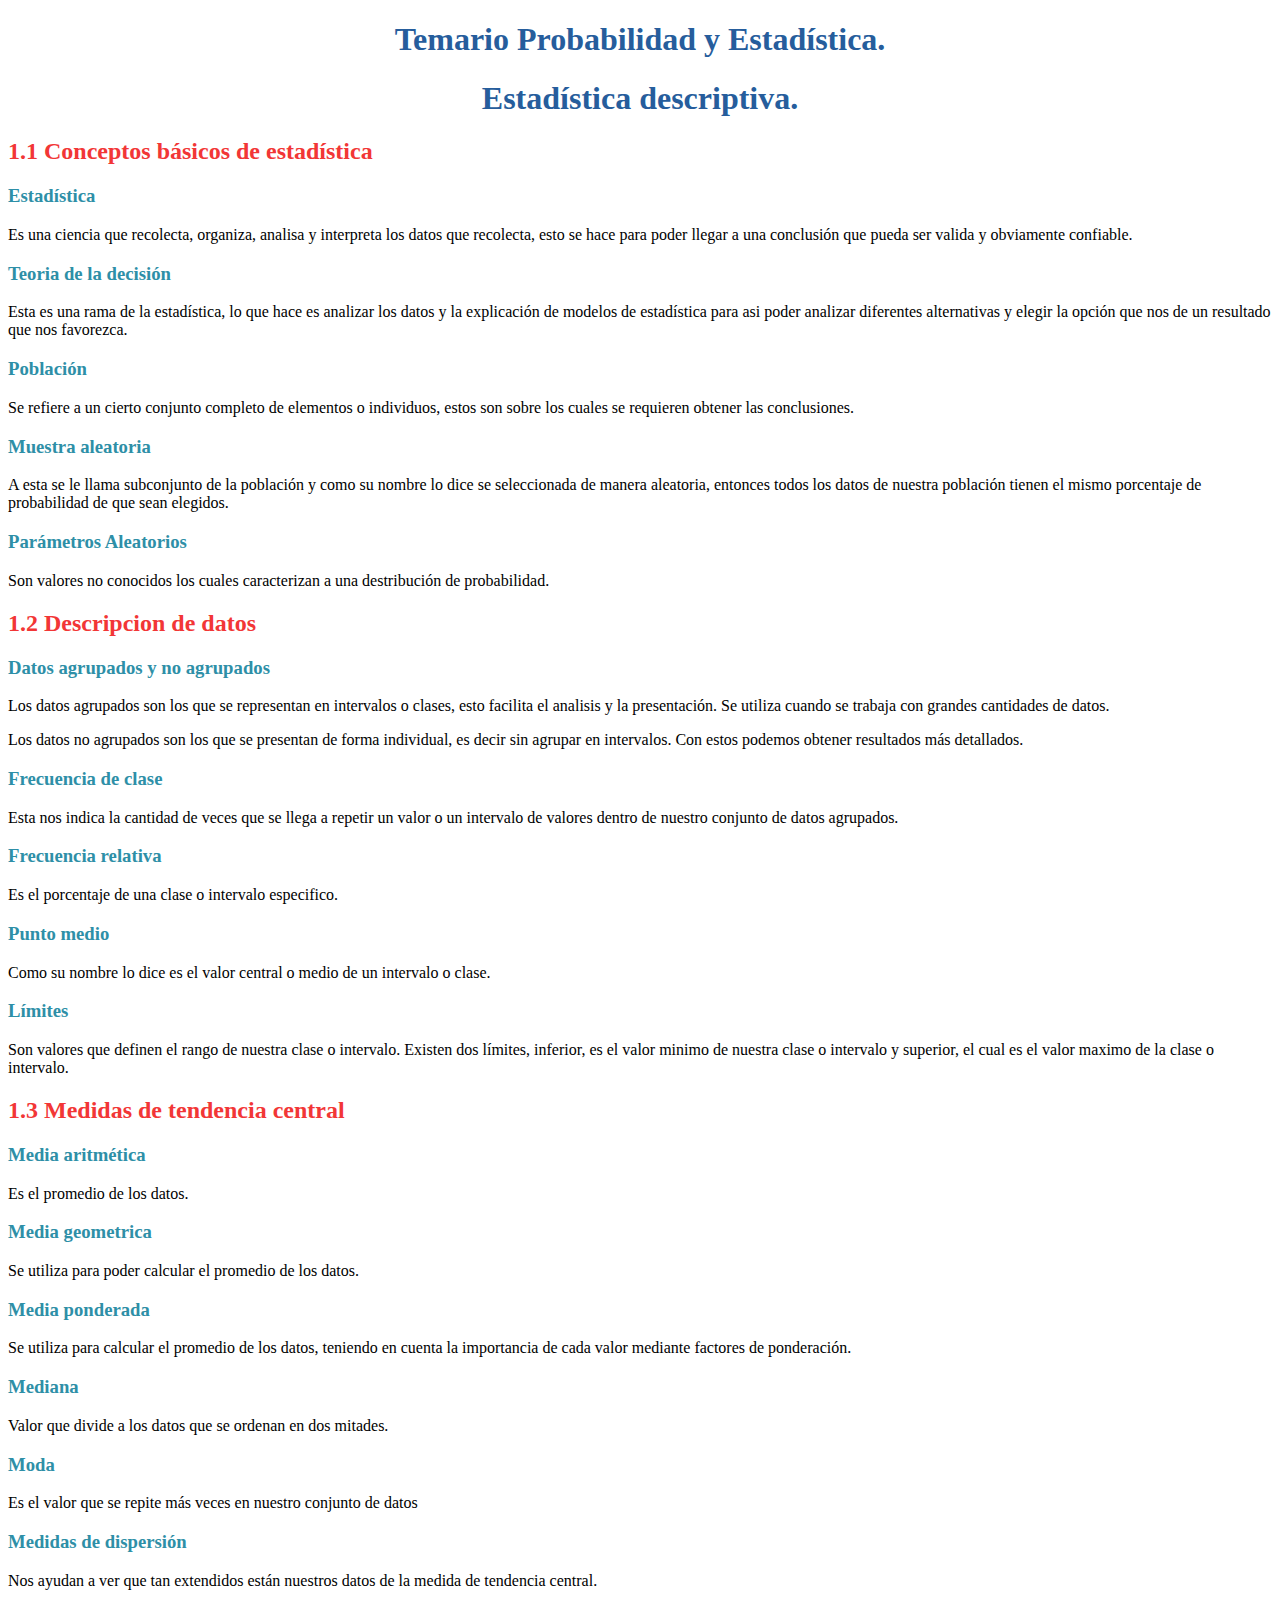
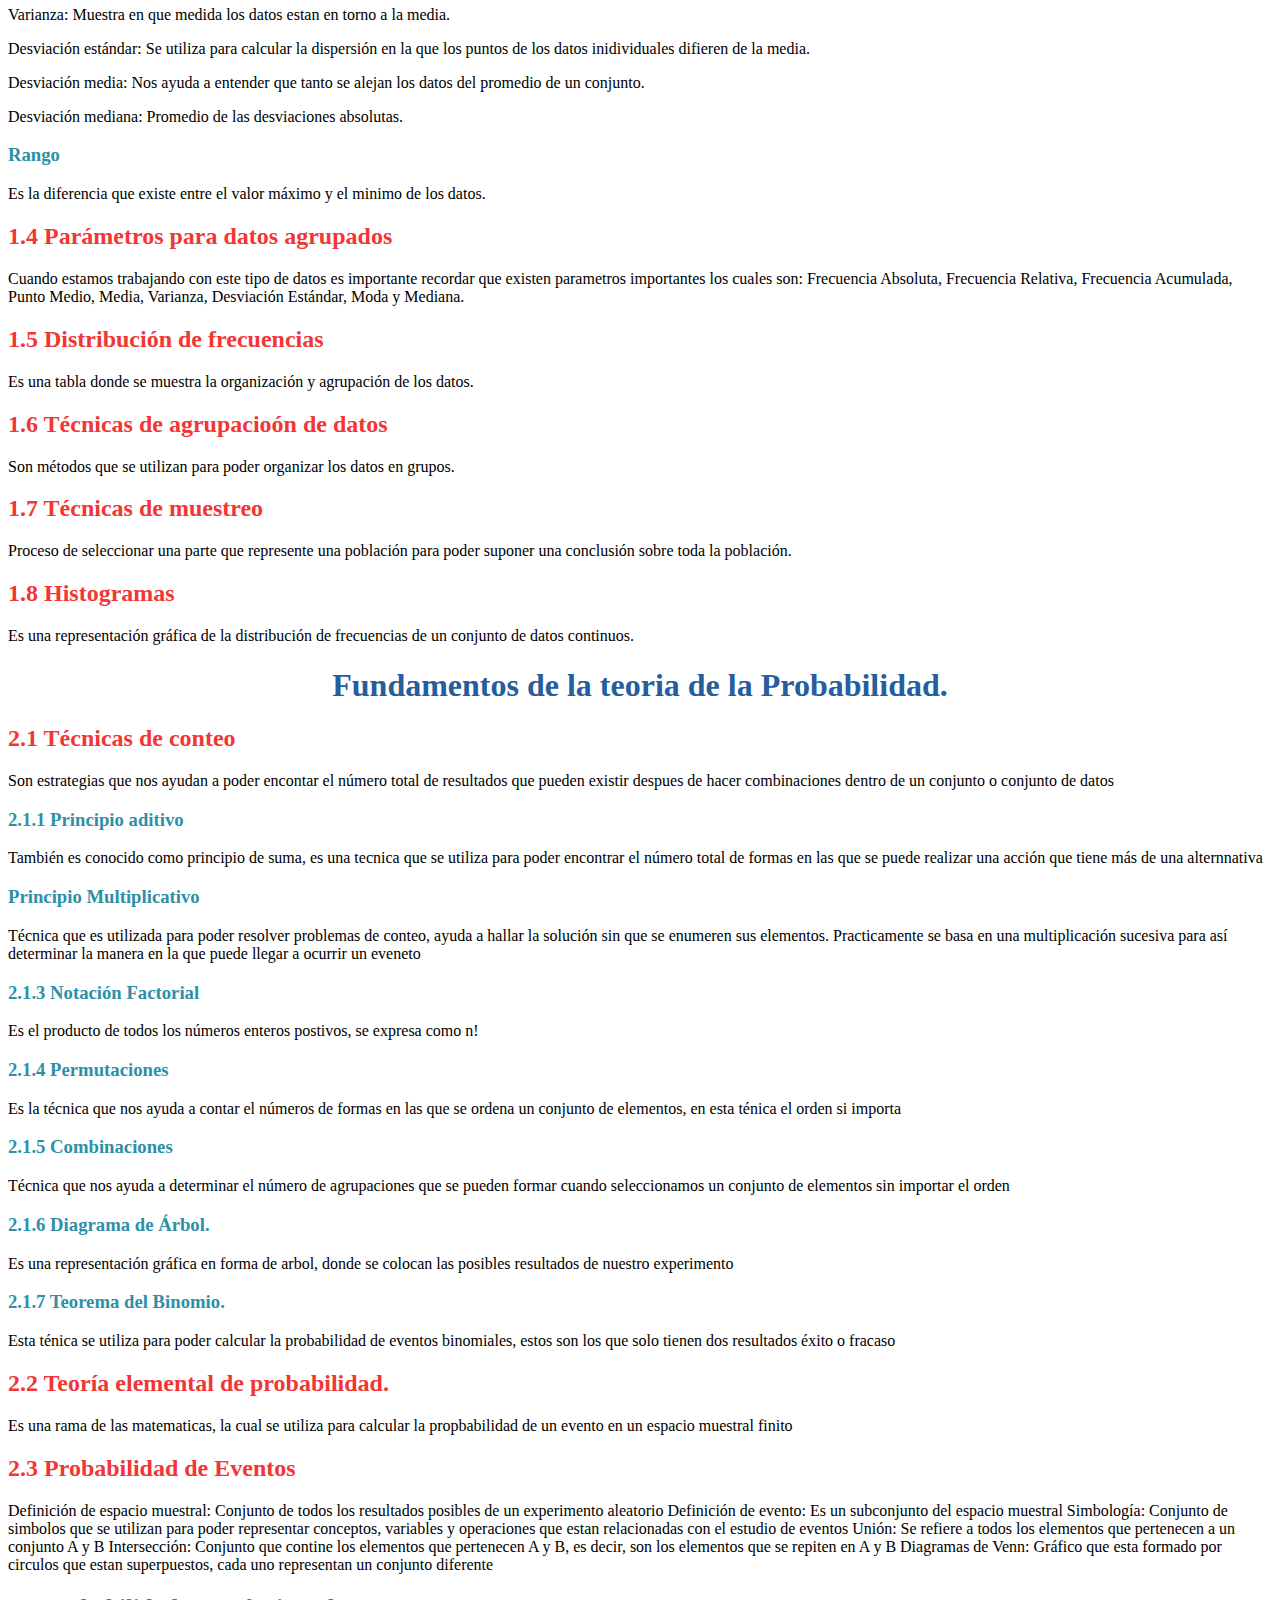
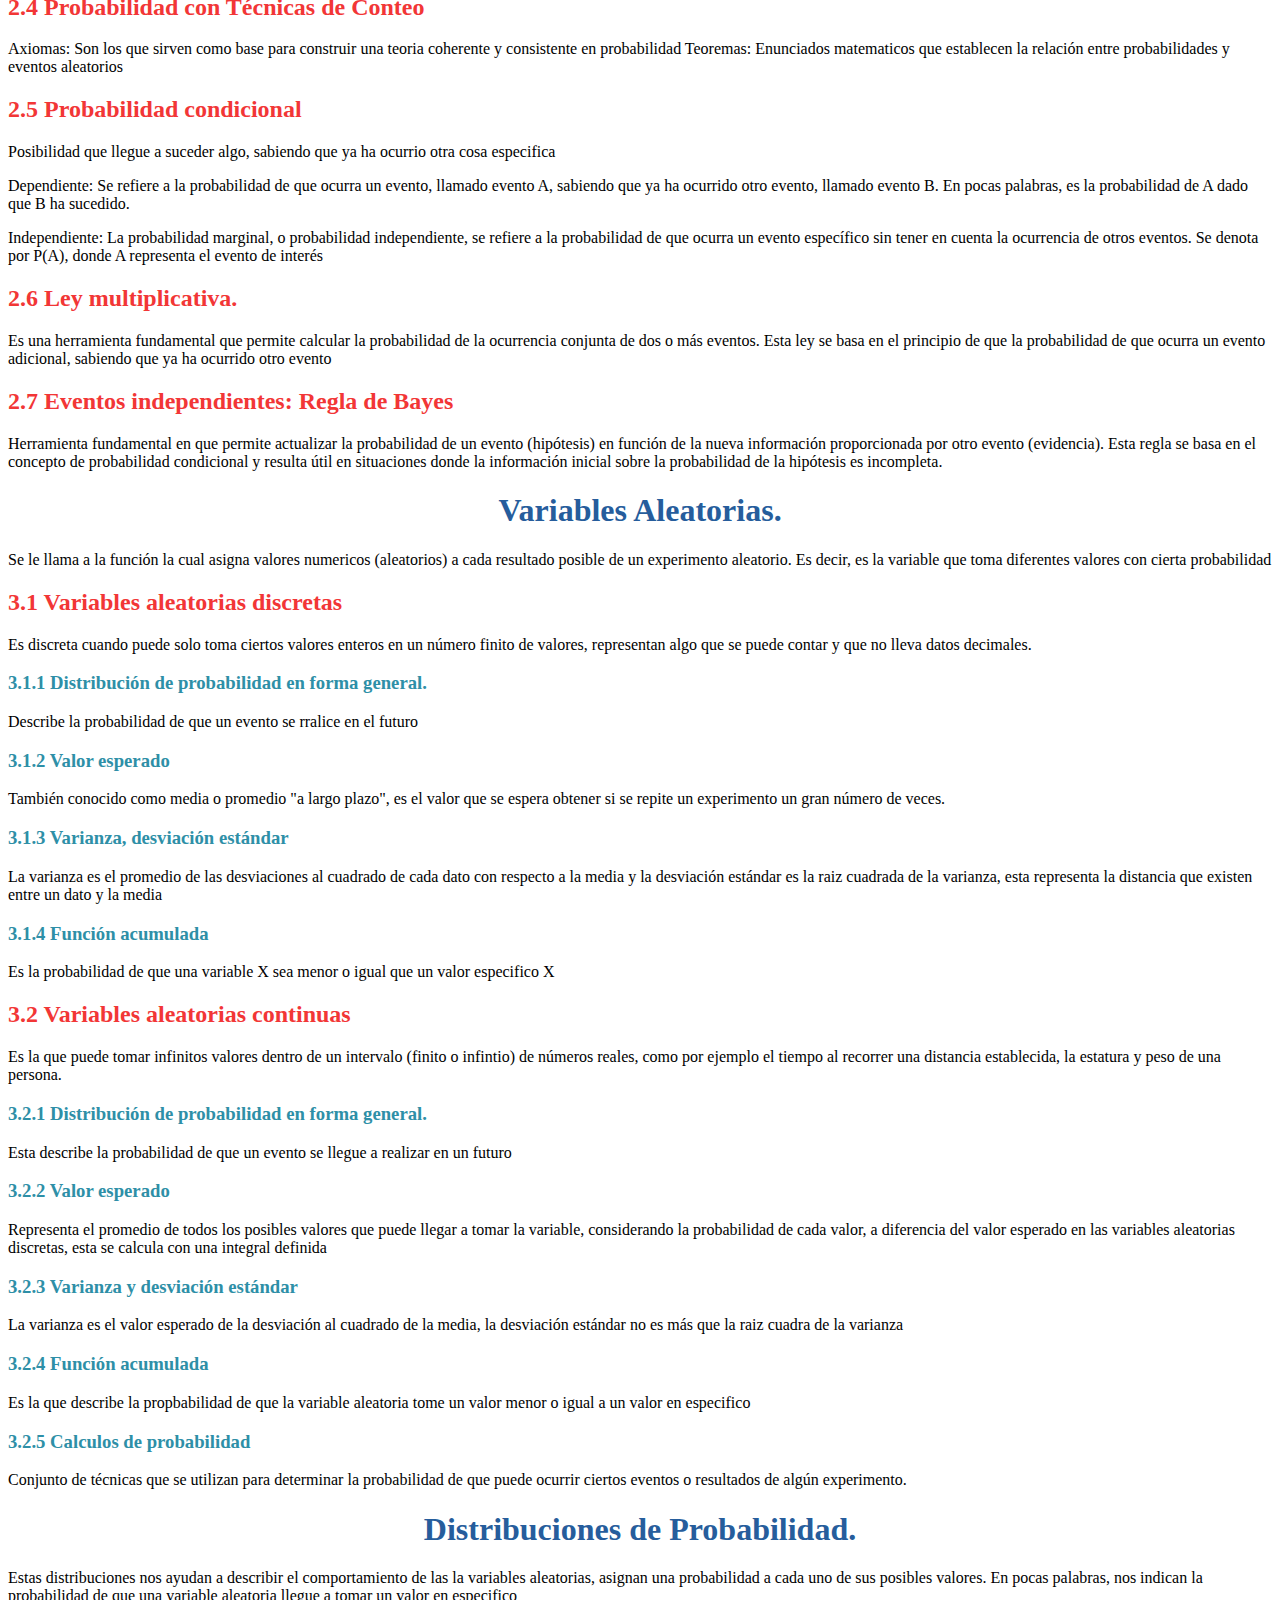
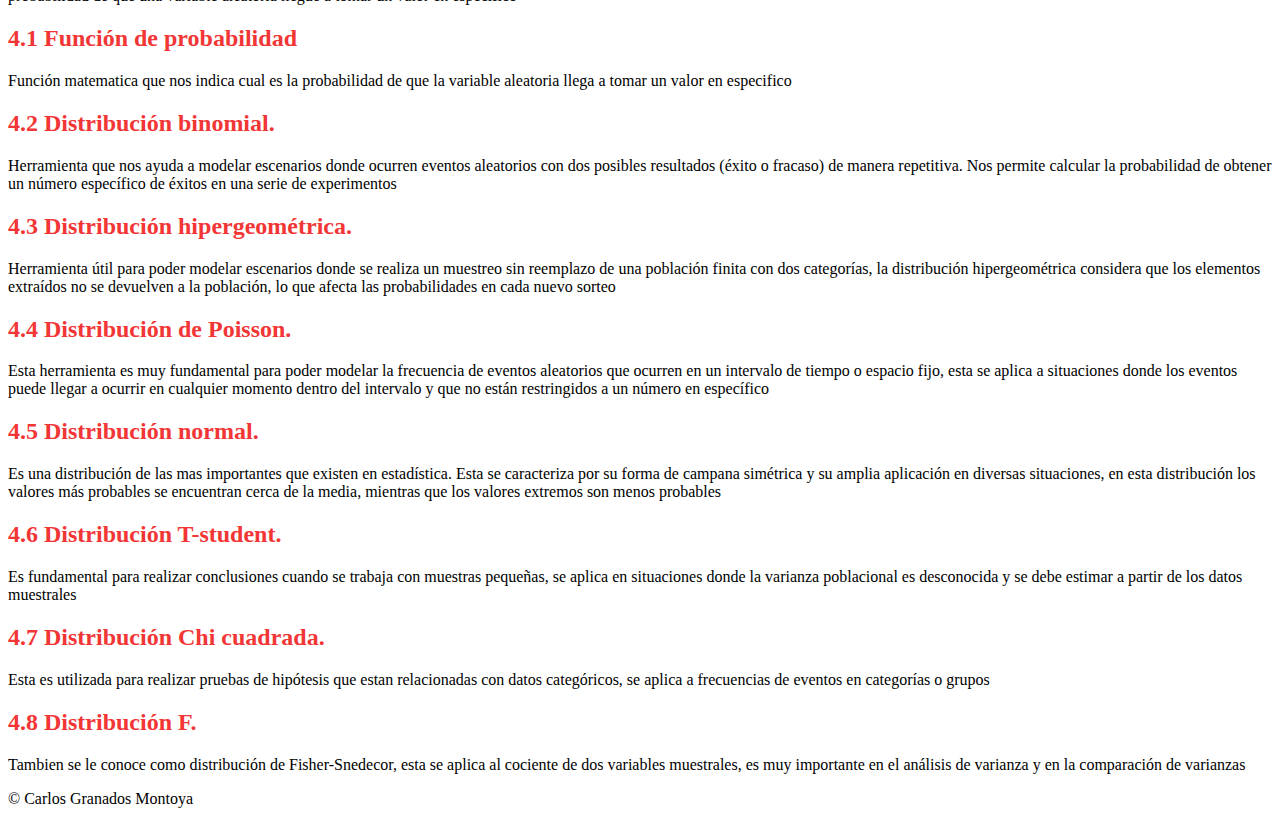
==== index.html @ 2e4e0f29 "subtema 2 ya bien terminado" ====
<!DOCTYPE html>
<html>
<head>
  <title>Verano Probabilidad</title>
  <link rel="stylesheet" href="style.css" type="text/css">
  <meta charset="UTF-8">
</head>
<body>
  <header>
    <h1 style="text-align: center;">Temario Probabilidad y Estadística.</h1>
  </header>
  <main>
    <h1 style="text-align: center;">Estadística descriptiva.</h1>
    <div class="Subtema1">
    <h2>1.1 Conceptos básicos de estadística</h2>
  <h3>Estadística</h3>
  <p>Es una ciencia que recolecta, organiza, analisa y interpreta los datos que recolecta, esto se hace para poder llegar a una conclusión que pueda ser valida y obviamente confiable.</p>
  <h3>Teoria de la decisión</h3>
  <p>Esta es una rama de la estadística, lo que hace es analizar los datos y la explicación de modelos de estadística para asi poder analizar diferentes alternativas y elegir la opción que nos de un resultado que nos favorezca.</p>   
  <h3>Población</h3>
  <p>Se refiere a un cierto conjunto completo de elementos o individuos, estos son sobre los cuales se requieren obtener las conclusiones.</p>
  <h3>Muestra aleatoria</h3>
  <p>A esta se le llama subconjunto de la población y como su nombre lo dice se seleccionada de manera aleatoria, entonces todos los datos de nuestra población tienen el mismo porcentaje de probabilidad de que sean elegidos.</p>
  <h3>Parámetros Aleatorios</h3>
  <p>Son valores no conocidos los cuales caracterizan a una destribución de probabilidad.</p>
    </div>

    <div class="Subtema2">
        <h2>1.2 Descripcion de datos</h2>
        <h3>Datos agrupados y no agrupados</h3>
        <p>Los datos agrupados son los que se representan en intervalos o clases, esto facilita el analisis y la presentación. Se utiliza cuando se trabaja con grandes cantidades de datos.</p>
        <p>Los datos no agrupados son los que se presentan de forma individual, es decir sin agrupar en intervalos. Con estos podemos obtener resultados más detallados.</p>
        <h3>Frecuencia de clase</h3>
        <p>Esta nos indica la cantidad de veces que se llega a repetir un valor o un intervalo de valores dentro de nuestro conjunto de datos agrupados.</p>
        <h3>Frecuencia relativa</h3>
        <p>Es el porcentaje de una clase o intervalo especifico.</p>
        <h3>Punto medio</h3>
        <p>Como su nombre lo dice es el valor central o medio de un intervalo o clase.</p>
        <h3>Límites</h3>
        <p>Son valores que definen el rango de nuestra clase o intervalo. Existen dos límites, inferior, es el valor minimo de nuestra clase o intervalo y superior, el cual es el valor maximo de la clase o intervalo.</p>
          </div>
      
          <div class="Subtema3">
              <h2>1.3 Medidas de tendencia central</h2>
              <h3>Media aritmética</h3>
              <p>Es el promedio de los datos.</p>
              <h3>Media geometrica</h3>
              <p>Se utiliza para poder calcular el promedio de los datos.</p>
              <h3>Media ponderada</h3>
              <p>Se utiliza para calcular el promedio de los datos, teniendo en cuenta la importancia de cada valor mediante factores de ponderación.</p>
              <h3>Mediana</h3>
              <p>Valor que divide a los datos que se ordenan en dos mitades.</p>
              <h3>Moda</h3>
              <p>Es el valor que se repite más veces en nuestro conjunto de datos</p>
              <h3>Medidas de dispersión</h3>
              <p>Nos ayudan a ver que tan extendidos están nuestros datos de la medida de tendencia central.</p>
              <p>Varianza: Muestra en que medida los datos estan en torno a la media.</p>
              <p>Desviación estándar: Se utiliza para calcular la dispersión en la que los puntos de los datos inidividuales difieren de la media.</p>
              <p>Desviación media: Nos ayuda a entender que tanto se alejan los datos del promedio de un conjunto.</p>
              <p>Desviación mediana: Promedio de las desviaciones absolutas.</p>
              <h3>Rango</h3>
              <p>Es la diferencia que existe entre el valor máximo y el minimo de los datos.</p>
          </div>
      
          <div class="Subtema4">
              <h2>1.4 Parámetros para datos agrupados</h2>
              <p>Cuando estamos trabajando con este tipo de datos es importante recordar que existen parametros importantes los cuales son: Frecuencia Absoluta, Frecuencia Relativa, Frecuencia Acumulada, Punto Medio, Media, Varianza, Desviación Estándar, Moda y Mediana.</p>
          </div>    
      
          <div class="Subtema5">
              <h2>1.5 Distribución de frecuencias</h2>
              <p>Es una tabla donde se muestra la organización y agrupación de los datos.</p>
          </div>  
      
          <div class="Subtema6">
              <h2>1.6 Técnicas de agrupacioón de datos</h2>
              <p>Son métodos que se utilizan para poder organizar los datos en grupos.</p>
          </div> 
          
          <div class="Subtema7">
              <h2>1.7 Técnicas de muestreo</h2>
              <p>Proceso de seleccionar una parte que represente una población para poder suponer una conclusión sobre toda la población.</p>
          </div>  

          <div class="Subtema8">
            <h2>1.8 Histogramas</h2>
            <p>Es una representación gráfica de la distribución de frecuencias de un conjunto de datos continuos.</p>
        </div>    
  </main>
  <h1 style="text-align: center;">Fundamentos de la teoria de la Probabilidad.</h1>

  <div class="Subtema2.1">
    <h2>2.1 Técnicas de conteo</h2>
    <p>Son estrategias que nos ayudan a poder encontar el número total de resultados que pueden existir despues de hacer combinaciones dentro de un conjunto o conjunto de datos</p>
  <h3>2.1.1 Principio aditivo</h3>
  <p>También es conocido como principio de suma, es una tecnica que se utiliza para poder encontrar el número total de formas en las que se puede realizar una acción que tiene más de una alternnativa</p>
  <h3>Principio Multiplicativo</h3>
  <p>Técnica que es utilizada para poder resolver problemas de conteo, ayuda a hallar la solución sin que se enumeren sus elementos. Practicamente se basa en una multiplicación sucesiva para así determinar la manera en la que puede llegar a ocurrir un eveneto</p>
  <h3>2.1.3 Notación Factorial</h3>
  <p>Es el producto de todos los números enteros postivos, se expresa como n!</p>
  <h3>2.1.4 Permutaciones</h3>
  <p>Es la técnica que nos ayuda a contar el números de formas en las que se ordena un conjunto de elementos, en esta ténica el orden si importa</p>
  <h3>2.1.5 Combinaciones</h3>
  <p>Técnica que nos ayuda a determinar el número de agrupaciones que se pueden formar cuando seleccionamos un conjunto de elementos sin importar el orden</p>
  <h3>2.1.6 Diagrama de Árbol.</h3>
  <p>Es una representación gráfica en forma de arbol, donde se colocan las posibles resultados de nuestro experimento</p>
  <h3>2.1.7 Teorema del Binomio.</h3>
  <p>Esta ténica se utiliza para poder calcular la probabilidad de eventos binomiales, estos son los que solo tienen dos resultados éxito o fracaso</p>
</div>
<div class="Subtema2.2">
  <h2>2.2 Teoría elemental de probabilidad.</h2>
  <p>Es una rama de las matematicas, la cual se utiliza para calcular la propbabilidad de un evento en un espacio muestral finito</p>
</div>
<div class="Subtema2.3">
  <h2>2.3 Probabilidad de Eventos</h2>
  <p>Definición de espacio muestral: Conjunto de todos los resultados posibles de un experimento aleatorio 
     Definición de evento: Es un subconjunto del espacio muestral
     Simbología: Conjunto de simbolos que se utilizan para poder representar conceptos, variables y operaciones que estan relacionadas con el estudio de eventos
     Unión: Se refiere a todos los elementos que pertenecen a un conjunto A y B 
     Intersección: Conjunto que contine los elementos que pertenecen A y B, es decir, son los elementos que se repiten en A y B
     Diagramas de Venn: Gráfico que esta formado por circulos que estan superpuestos, cada uno representan un conjunto diferente
    </p>
</div>
<div class="Subtema2.4">
  <h2>2.4 Probabilidad con Técnicas de Conteo</h3>
  <p>Axiomas: Son los que sirven como base para construir una teoria coherente y consistente en probabilidad
     Teoremas: Enunciados matematicos que establecen la relación entre probabilidades y eventos aleatorios
  </p>
</div>
<div class="subtema2.5">
  <h2>2.5 Probabilidad condicional</h2>
  <p>Posibilidad que llegue a suceder algo, sabiendo que ya ha ocurrio otra cosa especifica</p>
  <p>Dependiente: Se refiere a la probabilidad de que ocurra un evento, llamado evento A, sabiendo que ya ha ocurrido otro evento, llamado evento B. En pocas palabras, es la probabilidad de A dado que B ha sucedido.</p>
  <P>Independiente: La probabilidad marginal, o probabilidad independiente, se refiere a la probabilidad de que ocurra un evento específico sin tener en cuenta la ocurrencia de otros eventos. Se denota por P(A), donde A representa el evento de interés</P>
</div>
<div class="Subtema2.6">
  <h2>2.6 Ley multiplicativa.</h2>
  <p> Es una herramienta fundamental que permite calcular la probabilidad de la ocurrencia conjunta de dos o más eventos. Esta ley se basa en el principio de que la probabilidad de que ocurra un evento adicional, sabiendo que ya ha ocurrido otro evento</p>
</div>
<div class="Subtema2.7">
  <h2>2.7 Eventos independientes: Regla de Bayes</h2>
  <p>Herramienta fundamental en que permite actualizar la probabilidad de un evento (hipótesis) en función de la nueva información proporcionada por otro evento (evidencia). Esta regla se basa en el concepto de probabilidad condicional y resulta útil en situaciones donde la información inicial sobre la probabilidad de la hipótesis es incompleta.</p>
</div>

<h1 style="text-align: center;">Variables Aleatorias.</h1>
<p>Se le llama a la función la cual asigna valores numericos (aleatorios) a cada resultado posible de un experimento aleatorio. Es decir, es la variable que toma diferentes valores con cierta probabilidad</p>
<div class="Subtema3.1">
  <h2>3.1 Variables aleatorias discretas</h2>
  <p>Es discreta cuando puede solo toma ciertos valores enteros en un número finito de valores, representan algo que se puede contar y que no lleva datos decimales.</p>
  <h3>3.1.1 Distribución de probabilidad en forma general.</h3>
  <p>Describe la probabilidad de que un evento se rralice en el futuro</p>
  <h3>3.1.2 Valor esperado</h3>
  <p>También conocido como media o promedio "a largo plazo", es el valor que se espera obtener si se repite un experimento un gran número de veces.</p>
  <h3>3.1.3 Varianza, desviación estándar</h3>
  <p>La varianza es el promedio de las desviaciones al cuadrado de cada dato con respecto a la media y la desviación estándar es la raiz cuadrada de la varianza, esta representa la distancia que existen entre un dato y la media</p>
  <h3>3.1.4 Función acumulada</h3>
  <p>Es la probabilidad de que una variable X sea menor o igual que un valor especifico X</p>
</div>
<div class="Subtema3.2">
 <h2>3.2 Variables aleatorias continuas</h2>
 <p>Es la que puede tomar infinitos valores dentro de un intervalo (finito o infintio) de números reales, como por ejemplo el tiempo al recorrer una distancia establecida, la estatura y peso de una persona.</p>
<h3>3.2.1 Distribución de probabilidad en forma general.</h3>
<p>Esta describe la probabilidad de que un evento se llegue a realizar en un futuro</p>
<h3>3.2.2 Valor esperado</h3>
<p>Representa el promedio de todos los posibles valores que puede llegar a tomar la variable, considerando la probabilidad de cada valor, a diferencia del valor esperado en las variables aleatorias discretas, esta se calcula con una integral definida</p>
<h3>3.2.3 Varianza y desviación estándar</h3>
<p>La varianza es el valor esperado de la desviación al cuadrado de la media, la desviación estándar no es más que la raiz cuadra de la varianza</p>
<h3>3.2.4 Función acumulada</h3>
<p>Es la que describe la propbabilidad de que la variable aleatoria tome un valor menor o igual a un valor en especifico</p>
<h3>3.2.5 Calculos de probabilidad</h3>
<p>Conjunto de técnicas que se utilizan para determinar la probabilidad de que puede ocurrir ciertos eventos o resultados de algún experimento.</p>
</div>
<h1 style="text-align: center;">Distribuciones de Probabilidad.</h1>
<p>Estas distribuciones nos ayudan a describir el comportamiento de las la variables aleatorias, asignan una probabilidad a cada uno de sus posibles valores. En pocas palabras, nos indican la probabilidad de que una variable aleatoria llegue a tomar un valor en especifico</p>
<div class="Subtema4.1">
  <h2>4.1 Función de probabilidad</h2>
  <p>Función matematica que nos indica cual es la probabilidad de que la variable aleatoria llega a tomar un valor en especifico</p>
</div>
<div class="Subtema4.2">
  <h2>4.2 Distribución binomial.</h2>
  <p>Herramienta que nos ayuda a modelar escenarios donde ocurren eventos aleatorios con dos posibles resultados (éxito o fracaso) de manera repetitiva. Nos permite calcular la probabilidad de obtener un número específico de éxitos en una serie de experimentos</p>
  </div>
  <div class="Subtema4.3">
    <h2>4.3 Distribución hipergeométrica.</h2>
    <p>Herramienta útil para poder modelar escenarios donde se realiza un muestreo sin reemplazo de una población finita con dos categorías, la distribución hipergeométrica considera que los elementos extraídos no se devuelven a la población, lo que afecta las probabilidades en cada nuevo sorteo</p>
  </div>
  <div class="Subtema4.4">
    <h2>4.4 Distribución de Poisson.</h2>
    <p>Esta herramienta es muy fundamental para poder modelar la frecuencia de eventos aleatorios que ocurren en un intervalo de tiempo o espacio fijo, esta se aplica a situaciones donde los eventos puede llegar a ocurrir en cualquier momento dentro del intervalo y que no están restringidos a un número en específico </p>
  </div>
  <div class="Subtema4.5"></div>
  <h2>4.5 Distribución normal.</h2>
  <p>Es una distribución de las mas importantes que existen en estadística. Esta se caracteriza por su forma de campana simétrica y su amplia aplicación en diversas situaciones, en esta distribución los valores más probables se encuentran cerca de la media, mientras que los valores extremos son menos probables </p>
  <div class="Subtema4.6">
    <h2>4.6 Distribución T-student.</h2>
    <p>Es fundamental para realizar conclusiones cuando se trabaja con muestras pequeñas, se aplica en situaciones donde la varianza poblacional es desconocida y se debe estimar a partir de los datos muestrales</p>
  </div>
  <div class="Subtema4.7">
    <h2>4.7 Distribución Chi cuadrada.</h2>
    <p>Esta es utilizada para realizar pruebas de hipótesis que estan relacionadas con datos categóricos, se aplica a frecuencias de eventos en categorías o grupos</p>
  </div>
  <div class="Subtema4.8">
    <h2>4.8 Distribución F.</h2>
    <p>Tambien se le conoce como distribución de Fisher-Snedecor, esta se aplica al cociente de dos variables muestrales, es muy importante en el análisis de varianza y en la comparación de varianzas</p>
  </div>
  <footer>
    <p>&copy; Carlos Granados Montoya</p>
  </footer>
</body>
</html>
---- style.css ----
h2 {
    font-family: Georgia, 'Times New Roman', Times, serif;
  }

h1 {
  color: rgb(38, 93, 156); 
}

h2 {
    color: rgb(242, 54, 54);
  }

h3 {
  color: rgb(46, 143, 167);
}
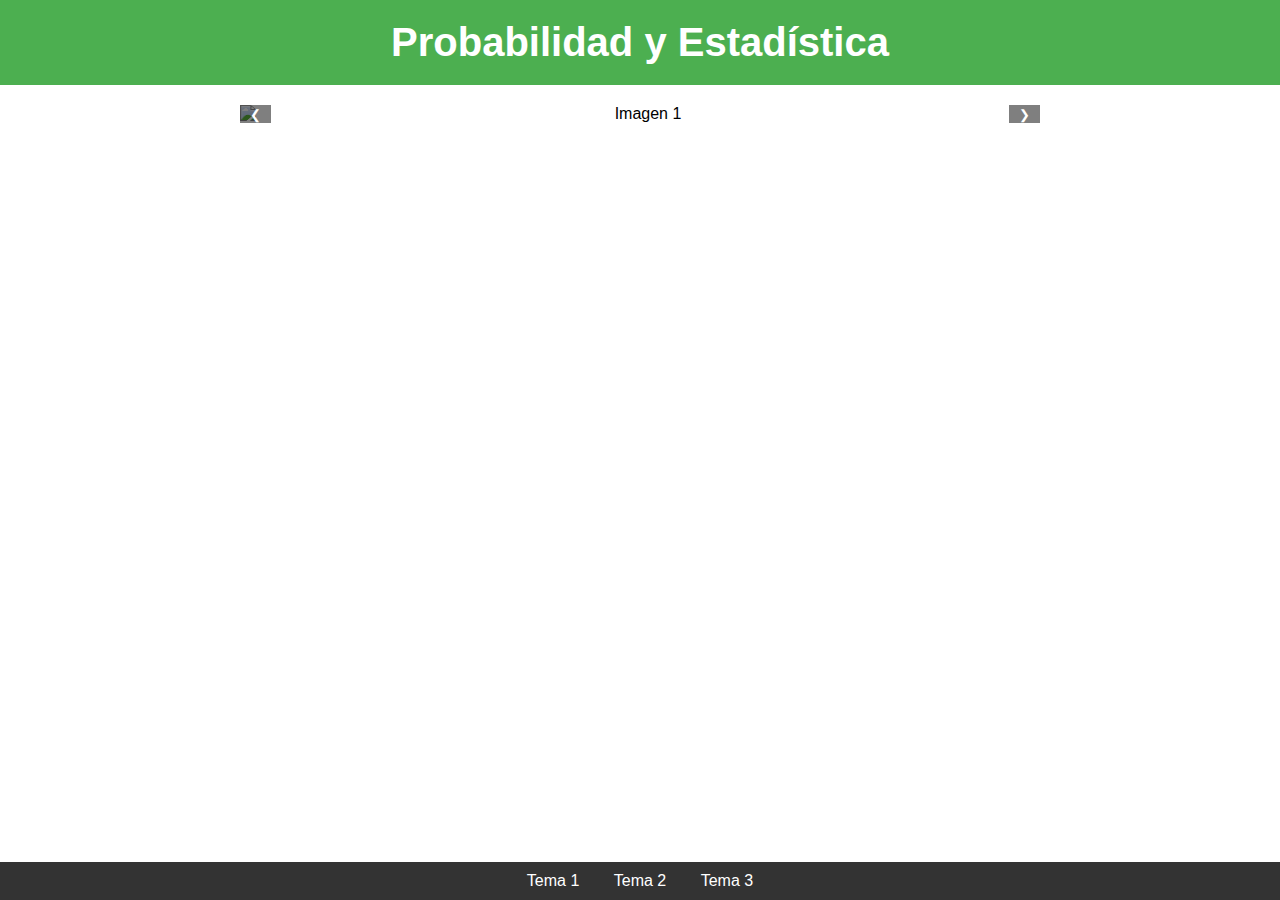
==== commit ab8bdc35: "prueba de mejoras a la pagina 2" ====
--- a/index.html
+++ b/index.html
@@ -1,210 +1,52 @@
 <!DOCTYPE html>
-<html>
+<html lang="es">
 <head>
-  <title>Verano Probabilidad</title>
-  <link rel="stylesheet" href="style.css" type="text/css">
-  <meta charset="UTF-8">
+    <meta charset="UTF-8">
+    <meta name="viewport" content="width=device-width, initial-scale=1.0">
+    <title>Página Web Verano PE 2024</title>
+    <link rel="stylesheet" href="styles.css">
 </head>
 <body>
-  <header>
-    <h1 style="text-align: center;">Temario Probabilidad y Estadística.</h1>
-  </header>
-  <main>
-    <h1 style="text-align: center;">Estadística descriptiva.</h1>
-    <div class="Subtema1">
-    <h2>1.1 Conceptos básicos de estadística</h2>
-  <h3>Estadística</h3>
-  <p>Es una ciencia que recolecta, organiza, analisa y interpreta los datos que recolecta, esto se hace para poder llegar a una conclusión que pueda ser valida y obviamente confiable.</p>
-  <h3>Teoria de la decisión</h3>
-  <p>Esta es una rama de la estadística, lo que hace es analizar los datos y la explicación de modelos de estadística para asi poder analizar diferentes alternativas y elegir la opción que nos de un resultado que nos favorezca.</p>   
-  <h3>Población</h3>
-  <p>Se refiere a un cierto conjunto completo de elementos o individuos, estos son sobre los cuales se requieren obtener las conclusiones.</p>
-  <h3>Muestra aleatoria</h3>
-  <p>A esta se le llama subconjunto de la población y como su nombre lo dice se seleccionada de manera aleatoria, entonces todos los datos de nuestra población tienen el mismo porcentaje de probabilidad de que sean elegidos.</p>
-  <h3>Parámetros Aleatorios</h3>
-  <p>Son valores no conocidos los cuales caracterizan a una destribución de probabilidad.</p>
+    <header>
+        <h1>Probabilidad y Estadística</h1>
+    </header>
+
+    <div class="carousel">
+        <img src="https://img-c.udemycdn.com/course/750x422/5122480_74db.jpg" alt="Imagen 1" class="visible">
+        <img src="https://img-c.udemycdn.com/course/750x422/1438150_4ad3_4.jpg" alt="Imagen 2">
+        <img src="https://img-c.udemycdn.com/course/750x422/4194776_9bef.jpg" alt="Imagen 3">
+        <div class="carousel-buttons">
+            <button onclick="prevImage()">&#10094;</button>
+            <button onclick="nextImage()">&#10095;</button>
+        </div>
     </div>
 
-    <div class="Subtema2">
-        <h2>1.2 Descripcion de datos</h2>
-        <h3>Datos agrupados y no agrupados</h3>
-        <p>Los datos agrupados son los que se representan en intervalos o clases, esto facilita el analisis y la presentación. Se utiliza cuando se trabaja con grandes cantidades de datos.</p>
-        <p>Los datos no agrupados son los que se presentan de forma individual, es decir sin agrupar en intervalos. Con estos podemos obtener resultados más detallados.</p>
-        <h3>Frecuencia de clase</h3>
-        <p>Esta nos indica la cantidad de veces que se llega a repetir un valor o un intervalo de valores dentro de nuestro conjunto de datos agrupados.</p>
-        <h3>Frecuencia relativa</h3>
-        <p>Es el porcentaje de una clase o intervalo especifico.</p>
-        <h3>Punto medio</h3>
-        <p>Como su nombre lo dice es el valor central o medio de un intervalo o clase.</p>
-        <h3>Límites</h3>
-        <p>Son valores que definen el rango de nuestra clase o intervalo. Existen dos límites, inferior, es el valor minimo de nuestra clase o intervalo y superior, el cual es el valor maximo de la clase o intervalo.</p>
-          </div>
-      
-          <div class="Subtema3">
-              <h2>1.3 Medidas de tendencia central</h2>
-              <h3>Media aritmética</h3>
-              <p>Es el promedio de los datos.</p>
-              <h3>Media geometrica</h3>
-              <p>Se utiliza para poder calcular el promedio de los datos.</p>
-              <h3>Media ponderada</h3>
-              <p>Se utiliza para calcular el promedio de los datos, teniendo en cuenta la importancia de cada valor mediante factores de ponderación.</p>
-              <h3>Mediana</h3>
-              <p>Valor que divide a los datos que se ordenan en dos mitades.</p>
-              <h3>Moda</h3>
-              <p>Es el valor que se repite más veces en nuestro conjunto de datos</p>
-              <h3>Medidas de dispersión</h3>
-              <p>Nos ayudan a ver que tan extendidos están nuestros datos de la medida de tendencia central.</p>
-              <p>Varianza: Muestra en que medida los datos estan en torno a la media.</p>
-              <p>Desviación estándar: Se utiliza para calcular la dispersión en la que los puntos de los datos inidividuales difieren de la media.</p>
-              <p>Desviación media: Nos ayuda a entender que tanto se alejan los datos del promedio de un conjunto.</p>
-              <p>Desviación mediana: Promedio de las desviaciones absolutas.</p>
-              <h3>Rango</h3>
-              <p>Es la diferencia que existe entre el valor máximo y el minimo de los datos.</p>
-          </div>
-      
-          <div class="Subtema4">
-              <h2>1.4 Parámetros para datos agrupados</h2>
-              <p>Cuando estamos trabajando con este tipo de datos es importante recordar que existen parametros importantes los cuales son: Frecuencia Absoluta, Frecuencia Relativa, Frecuencia Acumulada, Punto Medio, Media, Varianza, Desviación Estándar, Moda y Mediana.</p>
-          </div>    
-      
-          <div class="Subtema5">
-              <h2>1.5 Distribución de frecuencias</h2>
-              <p>Es una tabla donde se muestra la organización y agrupación de los datos.</p>
-          </div>  
-      
-          <div class="Subtema6">
-              <h2>1.6 Técnicas de agrupacioón de datos</h2>
-              <p>Son métodos que se utilizan para poder organizar los datos en grupos.</p>
-          </div> 
-          
-          <div class="Subtema7">
-              <h2>1.7 Técnicas de muestreo</h2>
-              <p>Proceso de seleccionar una parte que represente una población para poder suponer una conclusión sobre toda la población.</p>
-          </div>  
+    <nav>
+        <a href="Tema1.html">Tema 1</a>
+        <a href="Tema2.html">Tema 2</a>
+        <a href="Tema3.html">Tema 3</a>
+    </nav>
 
-          <div class="Subtema8">
-            <h2>1.8 Histogramas</h2>
-            <p>Es una representación gráfica de la distribución de frecuencias de un conjunto de datos continuos.</p>
-        </div>    
-  </main>
-  <h1 style="text-align: center;">Fundamentos de la teoria de la Probabilidad.</h1>
+    <script>
+        let currentIndex = 0;
+        const images = document.querySelectorAll('.carousel img');
 
-  <div class="Subtema2.1">
-    <h2>2.1 Técnicas de conteo</h2>
-    <p>Son estrategias que nos ayudan a poder encontar el número total de resultados que pueden existir despues de hacer combinaciones dentro de un conjunto o conjunto de datos</p>
-  <h3>2.1.1 Principio aditivo</h3>
-  <p>También es conocido como principio de suma, es una tecnica que se utiliza para poder encontrar el número total de formas en las que se puede realizar una acción que tiene más de una alternnativa</p>
-  <h3>Principio Multiplicativo</h3>
-  <p>Técnica que es utilizada para poder resolver problemas de conteo, ayuda a hallar la solución sin que se enumeren sus elementos. Practicamente se basa en una multiplicación sucesiva para así determinar la manera en la que puede llegar a ocurrir un eveneto</p>
-  <h3>2.1.3 Notación Factorial</h3>
-  <p>Es el producto de todos los números enteros postivos, se expresa como n!</p>
-  <h3>2.1.4 Permutaciones</h3>
-  <p>Es la técnica que nos ayuda a contar el números de formas en las que se ordena un conjunto de elementos, en esta ténica el orden si importa</p>
-  <h3>2.1.5 Combinaciones</h3>
-  <p>Técnica que nos ayuda a determinar el número de agrupaciones que se pueden formar cuando seleccionamos un conjunto de elementos sin importar el orden</p>
-  <h3>2.1.6 Diagrama de Árbol.</h3>
-  <p>Es una representación gráfica en forma de arbol, donde se colocan las posibles resultados de nuestro experimento</p>
-  <h3>2.1.7 Teorema del Binomio.</h3>
-  <p>Esta ténica se utiliza para poder calcular la probabilidad de eventos binomiales, estos son los que solo tienen dos resultados éxito o fracaso</p>
-</div>
-<div class="Subtema2.2">
-  <h2>2.2 Teoría elemental de probabilidad.</h2>
-  <p>Es una rama de las matematicas, la cual se utiliza para calcular la propbabilidad de un evento en un espacio muestral finito</p>
-</div>
-<div class="Subtema2.3">
-  <h2>2.3 Probabilidad de Eventos</h2>
-  <p>Definición de espacio muestral: Conjunto de todos los resultados posibles de un experimento aleatorio 
-     Definición de evento: Es un subconjunto del espacio muestral
-     Simbología: Conjunto de simbolos que se utilizan para poder representar conceptos, variables y operaciones que estan relacionadas con el estudio de eventos
-     Unión: Se refiere a todos los elementos que pertenecen a un conjunto A y B 
-     Intersección: Conjunto que contine los elementos que pertenecen A y B, es decir, son los elementos que se repiten en A y B
-     Diagramas de Venn: Gráfico que esta formado por circulos que estan superpuestos, cada uno representan un conjunto diferente
-    </p>
-</div>
-<div class="Subtema2.4">
-  <h2>2.4 Probabilidad con Técnicas de Conteo</h3>
-  <p>Axiomas: Son los que sirven como base para construir una teoria coherente y consistente en probabilidad
-     Teoremas: Enunciados matematicos que establecen la relación entre probabilidades y eventos aleatorios
-  </p>
-</div>
-<div class="subtema2.5">
-  <h2>2.5 Probabilidad condicional</h2>
-  <p>Posibilidad que llegue a suceder algo, sabiendo que ya ha ocurrio otra cosa especifica</p>
-  <p>Dependiente: Se refiere a la probabilidad de que ocurra un evento, llamado evento A, sabiendo que ya ha ocurrido otro evento, llamado evento B. En pocas palabras, es la probabilidad de A dado que B ha sucedido.</p>
-  <P>Independiente: La probabilidad marginal, o probabilidad independiente, se refiere a la probabilidad de que ocurra un evento específico sin tener en cuenta la ocurrencia de otros eventos. Se denota por P(A), donde A representa el evento de interés</P>
-</div>
-<div class="Subtema2.6">
-  <h2>2.6 Ley multiplicativa.</h2>
-  <p> Es una herramienta fundamental que permite calcular la probabilidad de la ocurrencia conjunta de dos o más eventos. Esta ley se basa en el principio de que la probabilidad de que ocurra un evento adicional, sabiendo que ya ha ocurrido otro evento</p>
-</div>
-<div class="Subtema2.7">
-  <h2>2.7 Eventos independientes: Regla de Bayes</h2>
-  <p>Herramienta fundamental en que permite actualizar la probabilidad de un evento (hipótesis) en función de la nueva información proporcionada por otro evento (evidencia). Esta regla se basa en el concepto de probabilidad condicional y resulta útil en situaciones donde la información inicial sobre la probabilidad de la hipótesis es incompleta.</p>
-</div>
+        function showImage(index) {
+            images[currentIndex].classList.remove('visible');
+            currentIndex = (index + images.length) % images.length;
+            images[currentIndex].classList.add('visible');
+        }
 
-<h1 style="text-align: center;">Variables Aleatorias.</h1>
-<p>Se le llama a la función la cual asigna valores numericos (aleatorios) a cada resultado posible de un experimento aleatorio. Es decir, es la variable que toma diferentes valores con cierta probabilidad</p>
-<div class="Subtema3.1">
-  <h2>3.1 Variables aleatorias discretas</h2>
-  <p>Es discreta cuando puede solo toma ciertos valores enteros en un número finito de valores, representan algo que se puede contar y que no lleva datos decimales.</p>
-  <h3>3.1.1 Distribución de probabilidad en forma general.</h3>
-  <p>Describe la probabilidad de que un evento se rralice en el futuro</p>
-  <h3>3.1.2 Valor esperado</h3>
-  <p>También conocido como media o promedio "a largo plazo", es el valor que se espera obtener si se repite un experimento un gran número de veces.</p>
-  <h3>3.1.3 Varianza, desviación estándar</h3>
-  <p>La varianza es el promedio de las desviaciones al cuadrado de cada dato con respecto a la media y la desviación estándar es la raiz cuadrada de la varianza, esta representa la distancia que existen entre un dato y la media</p>
-  <h3>3.1.4 Función acumulada</h3>
-  <p>Es la probabilidad de que una variable X sea menor o igual que un valor especifico X</p>
-</div>
-<div class="Subtema3.2">
- <h2>3.2 Variables aleatorias continuas</h2>
- <p>Es la que puede tomar infinitos valores dentro de un intervalo (finito o infintio) de números reales, como por ejemplo el tiempo al recorrer una distancia establecida, la estatura y peso de una persona.</p>
-<h3>3.2.1 Distribución de probabilidad en forma general.</h3>
-<p>Esta describe la probabilidad de que un evento se llegue a realizar en un futuro</p>
-<h3>3.2.2 Valor esperado</h3>
-<p>Representa el promedio de todos los posibles valores que puede llegar a tomar la variable, considerando la probabilidad de cada valor, a diferencia del valor esperado en las variables aleatorias discretas, esta se calcula con una integral definida</p>
-<h3>3.2.3 Varianza y desviación estándar</h3>
-<p>La varianza es el valor esperado de la desviación al cuadrado de la media, la desviación estándar no es más que la raiz cuadra de la varianza</p>
-<h3>3.2.4 Función acumulada</h3>
-<p>Es la que describe la propbabilidad de que la variable aleatoria tome un valor menor o igual a un valor en especifico</p>
-<h3>3.2.5 Calculos de probabilidad</h3>
-<p>Conjunto de técnicas que se utilizan para determinar la probabilidad de que puede ocurrir ciertos eventos o resultados de algún experimento.</p>
-</div>
-<h1 style="text-align: center;">Distribuciones de Probabilidad.</h1>
-<p>Estas distribuciones nos ayudan a describir el comportamiento de las la variables aleatorias, asignan una probabilidad a cada uno de sus posibles valores. En pocas palabras, nos indican la probabilidad de que una variable aleatoria llegue a tomar un valor en especifico</p>
-<div class="Subtema4.1">
-  <h2>4.1 Función de probabilidad</h2>
-  <p>Función matematica que nos indica cual es la probabilidad de que la variable aleatoria llega a tomar un valor en especifico</p>
-</div>
-<div class="Subtema4.2">
-  <h2>4.2 Distribución binomial.</h2>
-  <p>Herramienta que nos ayuda a modelar escenarios donde ocurren eventos aleatorios con dos posibles resultados (éxito o fracaso) de manera repetitiva. Nos permite calcular la probabilidad de obtener un número específico de éxitos en una serie de experimentos</p>
-  </div>
-  <div class="Subtema4.3">
-    <h2>4.3 Distribución hipergeométrica.</h2>
-    <p>Herramienta útil para poder modelar escenarios donde se realiza un muestreo sin reemplazo de una población finita con dos categorías, la distribución hipergeométrica considera que los elementos extraídos no se devuelven a la población, lo que afecta las probabilidades en cada nuevo sorteo</p>
-  </div>
-  <div class="Subtema4.4">
-    <h2>4.4 Distribución de Poisson.</h2>
-    <p>Esta herramienta es muy fundamental para poder modelar la frecuencia de eventos aleatorios que ocurren en un intervalo de tiempo o espacio fijo, esta se aplica a situaciones donde los eventos puede llegar a ocurrir en cualquier momento dentro del intervalo y que no están restringidos a un número en específico </p>
-  </div>
-  <div class="Subtema4.5"></div>
-  <h2>4.5 Distribución normal.</h2>
-  <p>Es una distribución de las mas importantes que existen en estadística. Esta se caracteriza por su forma de campana simétrica y su amplia aplicación en diversas situaciones, en esta distribución los valores más probables se encuentran cerca de la media, mientras que los valores extremos son menos probables </p>
-  <div class="Subtema4.6">
-    <h2>4.6 Distribución T-student.</h2>
-    <p>Es fundamental para realizar conclusiones cuando se trabaja con muestras pequeñas, se aplica en situaciones donde la varianza poblacional es desconocida y se debe estimar a partir de los datos muestrales</p>
-  </div>
-  <div class="Subtema4.7">
-    <h2>4.7 Distribución Chi cuadrada.</h2>
-    <p>Esta es utilizada para realizar pruebas de hipótesis que estan relacionadas con datos categóricos, se aplica a frecuencias de eventos en categorías o grupos</p>
-  </div>
-  <div class="Subtema4.8">
-    <h2>4.8 Distribución F.</h2>
-    <p>Tambien se le conoce como distribución de Fisher-Snedecor, esta se aplica al cociente de dos variables muestrales, es muy importante en el análisis de varianza y en la comparación de varianzas</p>
-  </div>
-  <footer>
-    <p>&copy; Carlos Granados Montoya</p>
-  </footer>
+        function prevImage() {
+            showImage(currentIndex - 1);
+        }
+
+        function nextImage() {
+            showImage(currentIndex + 1);
+        }
+
+        // Auto play carousel
+        setInterval(nextImage, 3000);
+    </script>
 </body>
-</html>+</html>
--- a/styles.css
+++ b/styles.css
@@ -0,0 +1,67 @@
+body {
+    font-family: Arial, sans-serif;
+    margin: 0;
+    padding: 0;
+    text-align: center;
+}
+
+header {
+    background-color: #4CAF50;
+    color: white;
+    padding: 20px 0;
+}
+
+header h1 {
+    margin: 0;
+    font-size: 2.5em;
+}
+
+.carousel {
+    position: relative;
+    margin: 20px auto;
+    width: 80%;
+    max-width: 800px;
+    overflow: hidden;
+}
+
+.carousel img {
+    width: 100%;
+    height: auto;
+    display: none;
+}
+
+.carousel img.visible {
+    display: block;
+}
+
+.carousel-buttons {
+    display: flex;
+    justify-content: space-between;
+    position: absolute;
+    top: 50%;
+    width: 100%;
+    transform: translateY(-50%);
+}
+
+.carousel-buttons button {
+    background-color: rgba(0, 0, 0, 0.5);
+    color: white;
+    border: none;
+    padding: 10px;
+    cursor: pointer;
+}
+
+nav {
+    background-color: #333;
+    color: white;
+    padding: 10px 0;
+    position: fixed;
+    bottom: 0;
+    width: 100%;
+}
+
+nav a {
+    color: white;
+    text-decoration: none;
+    margin: 0 15px;
+}
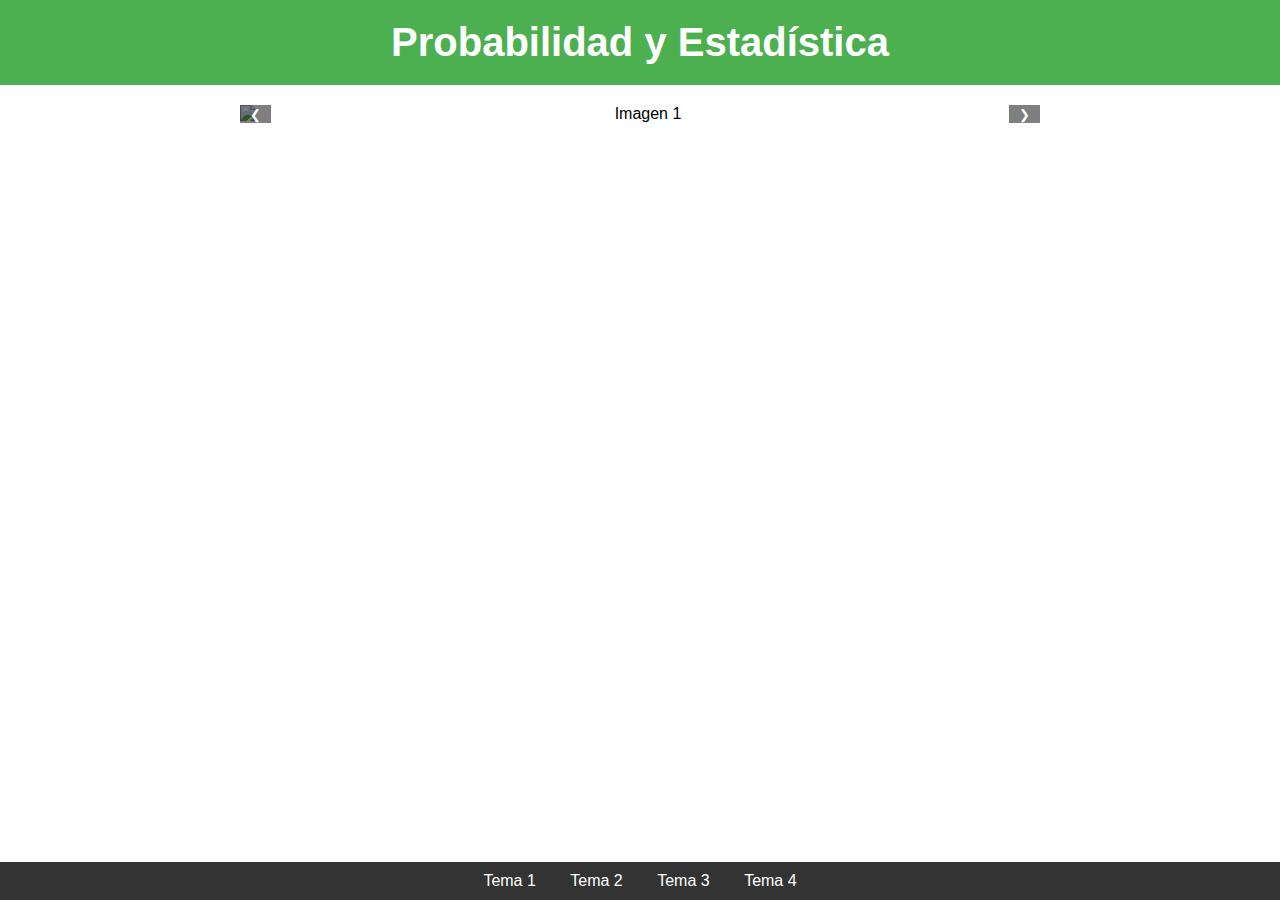
==== commit 5ea18324: "pagina del tema 3" ====
--- a/index.html
+++ b/index.html
@@ -25,6 +25,7 @@
         <a href="Tema1.html">Tema 1</a>
         <a href="Tema2.html">Tema 2</a>
         <a href="Tema3.html">Tema 3</a>
+        <a href="Tema4.html">Tema 4</a>
     </nav>
 
     <script>
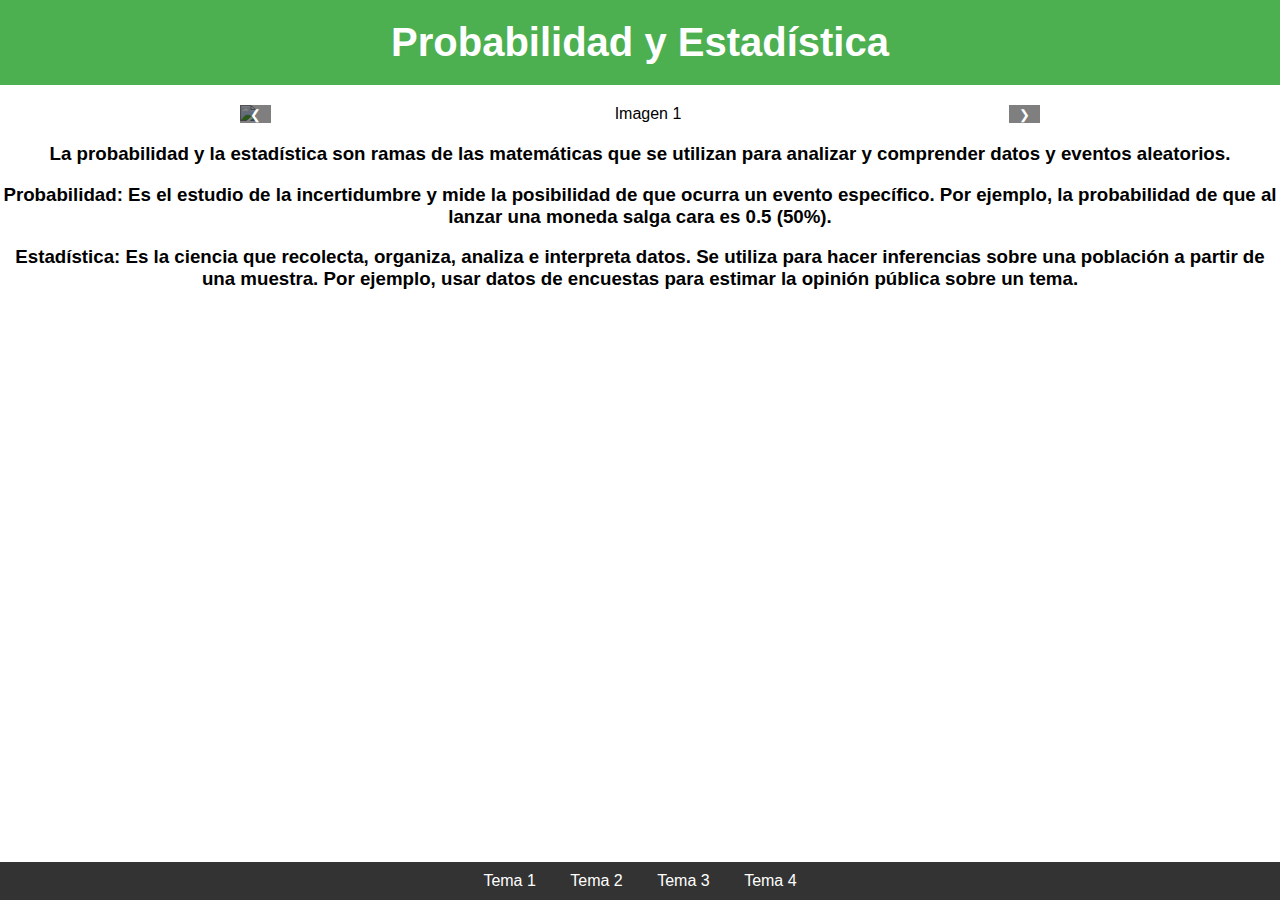
==== commit a6fe96d8: "que es P y E" ====
--- a/index.html
+++ b/index.html
@@ -15,10 +15,21 @@
         <img src="https://img-c.udemycdn.com/course/750x422/5122480_74db.jpg" alt="Imagen 1" class="visible">
         <img src="https://img-c.udemycdn.com/course/750x422/1438150_4ad3_4.jpg" alt="Imagen 2">
         <img src="https://img-c.udemycdn.com/course/750x422/4194776_9bef.jpg" alt="Imagen 3">
+        <img src="https://img-c.udemycdn.com/course/750x422/3775740_0f60_5.jpg" alt="Imagen 4">
+        <img src="https://img-c.udemycdn.com/course/750x422/3201274_65b1_2.jpg" alt="Imagen 5">
+        <img src="https://img-c.udemycdn.com/course/750x422/3775740_0f60_5.jpg" alt="Imqgen 5">
         <div class="carousel-buttons">
             <button onclick="prevImage()">&#10094;</button>
             <button onclick="nextImage()">&#10095;</button>
         </div>
+    </div>
+
+    <div>
+        <h3>La probabilidad y la estadística son ramas de las matemáticas que se utilizan para analizar y comprender datos y eventos aleatorios.</h3>
+
+        <h3> Probabilidad: Es el estudio de la incertidumbre y mide la posibilidad de que ocurra un evento específico. Por ejemplo, la probabilidad de que al lanzar una moneda salga cara es 0.5 (50%).</h3>
+            
+        <h3> Estadística: Es la ciencia que recolecta, organiza, analiza e interpreta datos. Se utiliza para hacer inferencias sobre una población a partir de una muestra. Por ejemplo, usar datos de encuestas para estimar la opinión pública sobre un tema.</h3>
     </div>
 
     <nav>
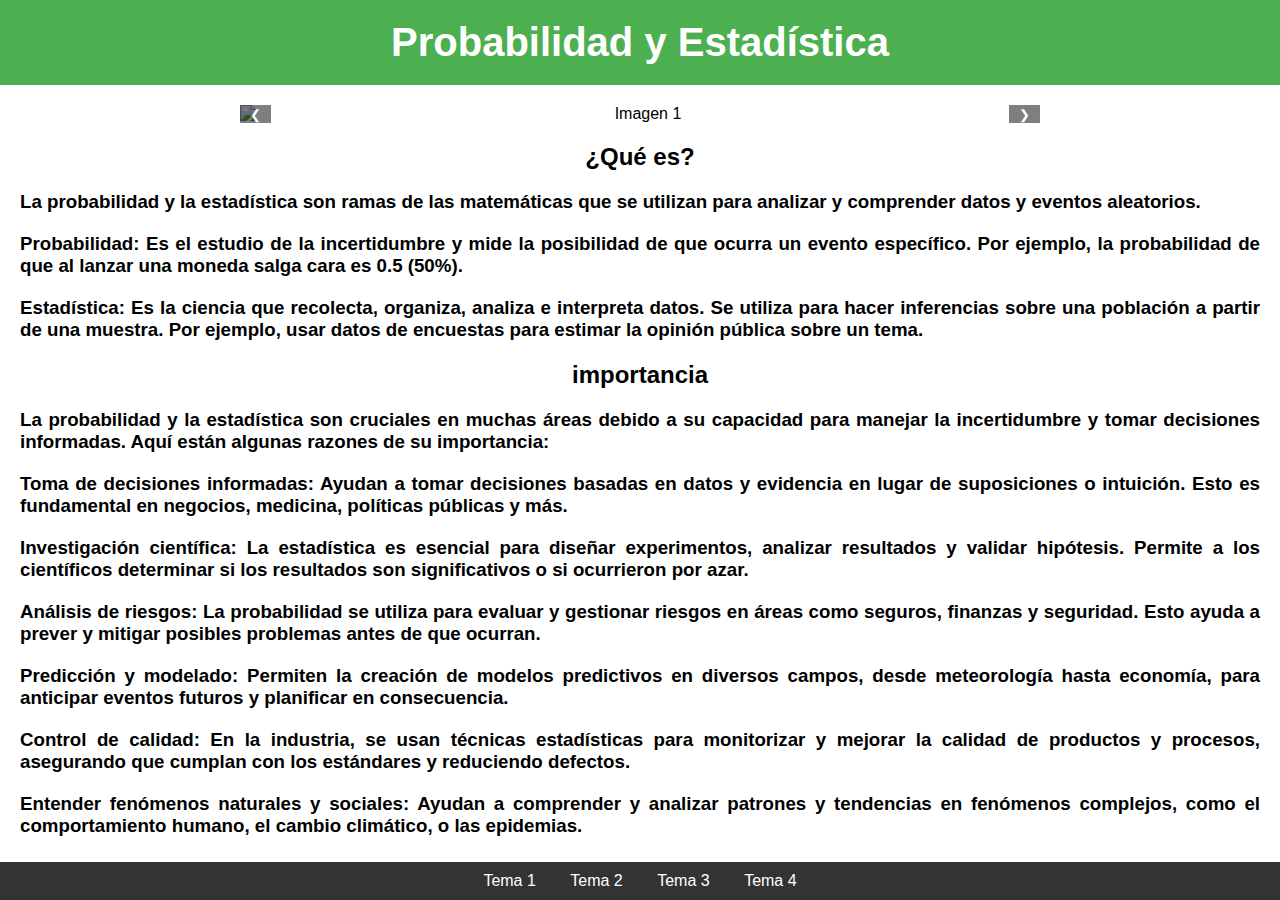
==== commit 7f2e22b0: "info y justificacion del texto en el css" ====
--- a/index.html
+++ b/index.html
@@ -25,11 +25,30 @@
     </div>
 
     <div>
+        <h2>¿Qué es?</h2>
+
         <h3>La probabilidad y la estadística son ramas de las matemáticas que se utilizan para analizar y comprender datos y eventos aleatorios.</h3>
 
         <h3> Probabilidad: Es el estudio de la incertidumbre y mide la posibilidad de que ocurra un evento específico. Por ejemplo, la probabilidad de que al lanzar una moneda salga cara es 0.5 (50%).</h3>
             
         <h3> Estadística: Es la ciencia que recolecta, organiza, analiza e interpreta datos. Se utiliza para hacer inferencias sobre una población a partir de una muestra. Por ejemplo, usar datos de encuestas para estimar la opinión pública sobre un tema.</h3>
+    </div>
+
+    <div>
+        <h2>importancia</h2>
+        <h3> La probabilidad y la estadística son cruciales en muchas áreas debido a su capacidad para manejar la incertidumbre y tomar decisiones informadas. Aquí están algunas razones de su importancia:</h3>
+
+        <h3> Toma de decisiones informadas: Ayudan a tomar decisiones basadas en datos y evidencia en lugar de suposiciones o intuición. Esto es fundamental en negocios, medicina, políticas públicas y más.</h3>
+            
+        <h3> Investigación científica: La estadística es esencial para diseñar experimentos, analizar resultados y validar hipótesis. Permite a los científicos determinar si los resultados son significativos o si ocurrieron por azar.</h3>
+            
+        <h3> Análisis de riesgos: La probabilidad se utiliza para evaluar y gestionar riesgos en áreas como seguros, finanzas y seguridad. Esto ayuda a prever y mitigar posibles problemas antes de que ocurran.</h3>
+            
+        <h3> Predicción y modelado: Permiten la creación de modelos predictivos en diversos campos, desde meteorología hasta economía, para anticipar eventos futuros y planificar en consecuencia.</h3>
+            
+        <h3> Control de calidad: En la industria, se usan técnicas estadísticas para monitorizar y mejorar la calidad de productos y procesos, asegurando que cumplan con los estándares y reduciendo defectos.</h3>
+            
+        <h3> Entender fenómenos naturales y sociales: Ayudan a comprender y analizar patrones y tendencias en fenómenos complejos, como el comportamiento humano, el cambio climático, o las epidemias.</h3>
     </div>
 
     <nav>
--- a/styles.css
+++ b/styles.css
@@ -65,3 +65,10 @@
     text-decoration: none;
     margin: 0 15px;
 }
+
+div h3 {
+    text-align: justify;
+    margin: 20px; /* Añadir margen para mejorar la presentación */
+}
+
+
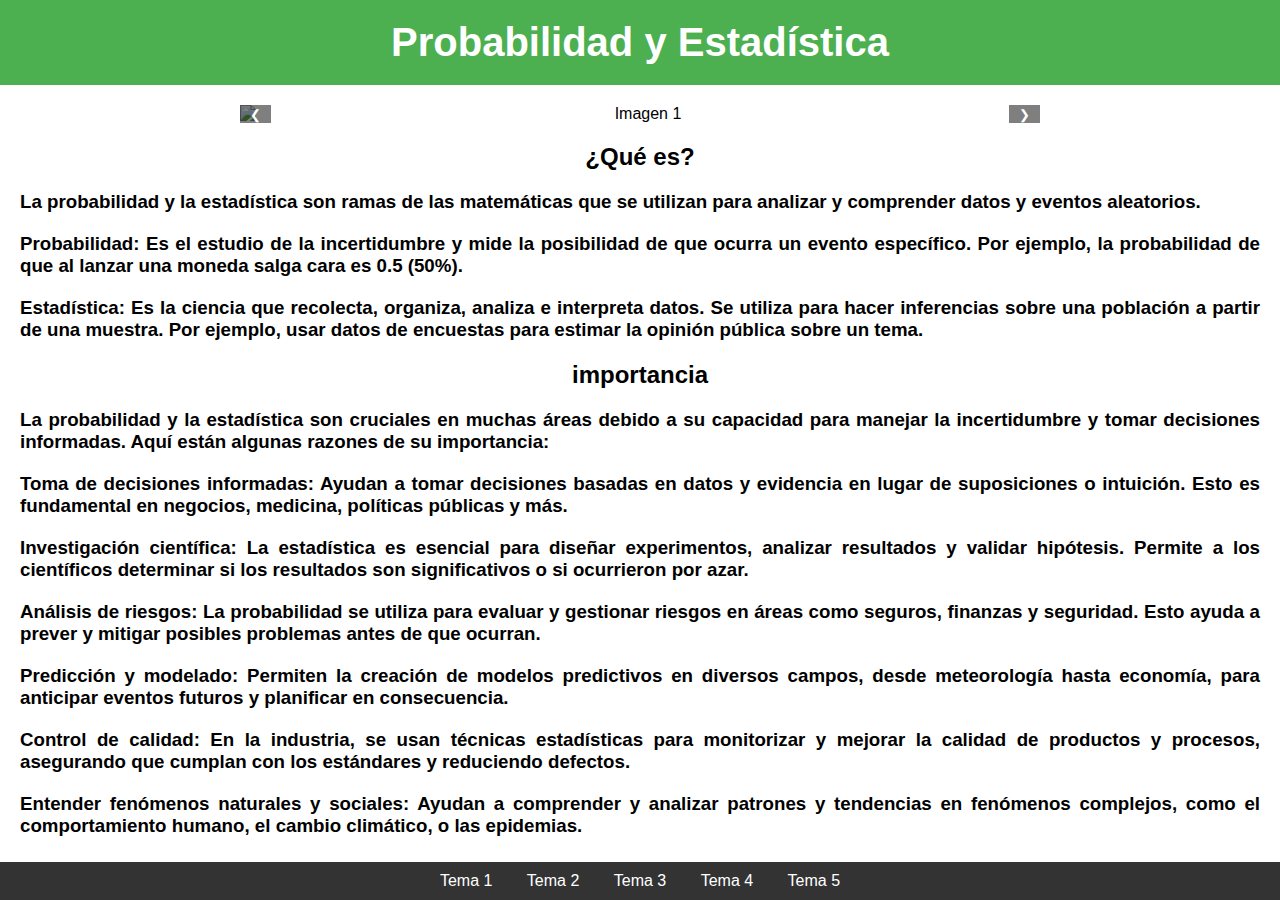
==== commit c3022690: "Tema 5 menú" ====
--- a/index.html
+++ b/index.html
@@ -56,6 +56,7 @@
         <a href="Tema2.html">Tema 2</a>
         <a href="Tema3.html">Tema 3</a>
         <a href="Tema4.html">Tema 4</a>
+        <a href="Tema5.html">Tema 5</a>
     </nav>
 
     <script>
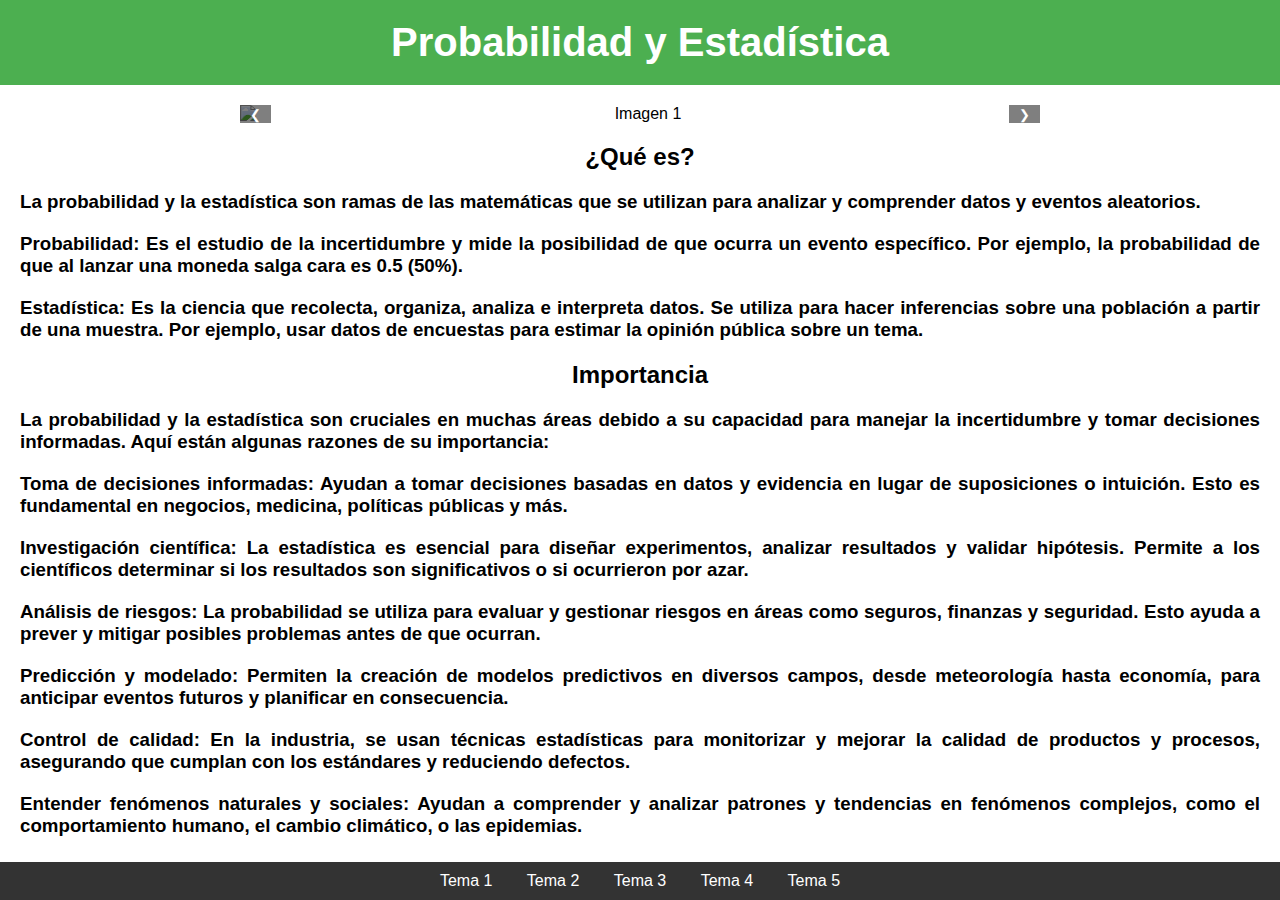
==== commit 75dbe67b: "correciones" ====
--- a/index.html
+++ b/index.html
@@ -35,7 +35,7 @@
     </div>
 
     <div>
-        <h2>importancia</h2>
+        <h2>Importancia</h2>
         <h3> La probabilidad y la estadística son cruciales en muchas áreas debido a su capacidad para manejar la incertidumbre y tomar decisiones informadas. Aquí están algunas razones de su importancia:</h3>
 
         <h3> Toma de decisiones informadas: Ayudan a tomar decisiones basadas en datos y evidencia en lugar de suposiciones o intuición. Esto es fundamental en negocios, medicina, políticas públicas y más.</h3>
@@ -77,8 +77,8 @@
             showImage(currentIndex + 1);
         }
 
-        // Auto play carousel
-        setInterval(nextImage, 3000);
+        
+        setInterval(nextImage, 2000);
     </script>
 </body>
 </html>
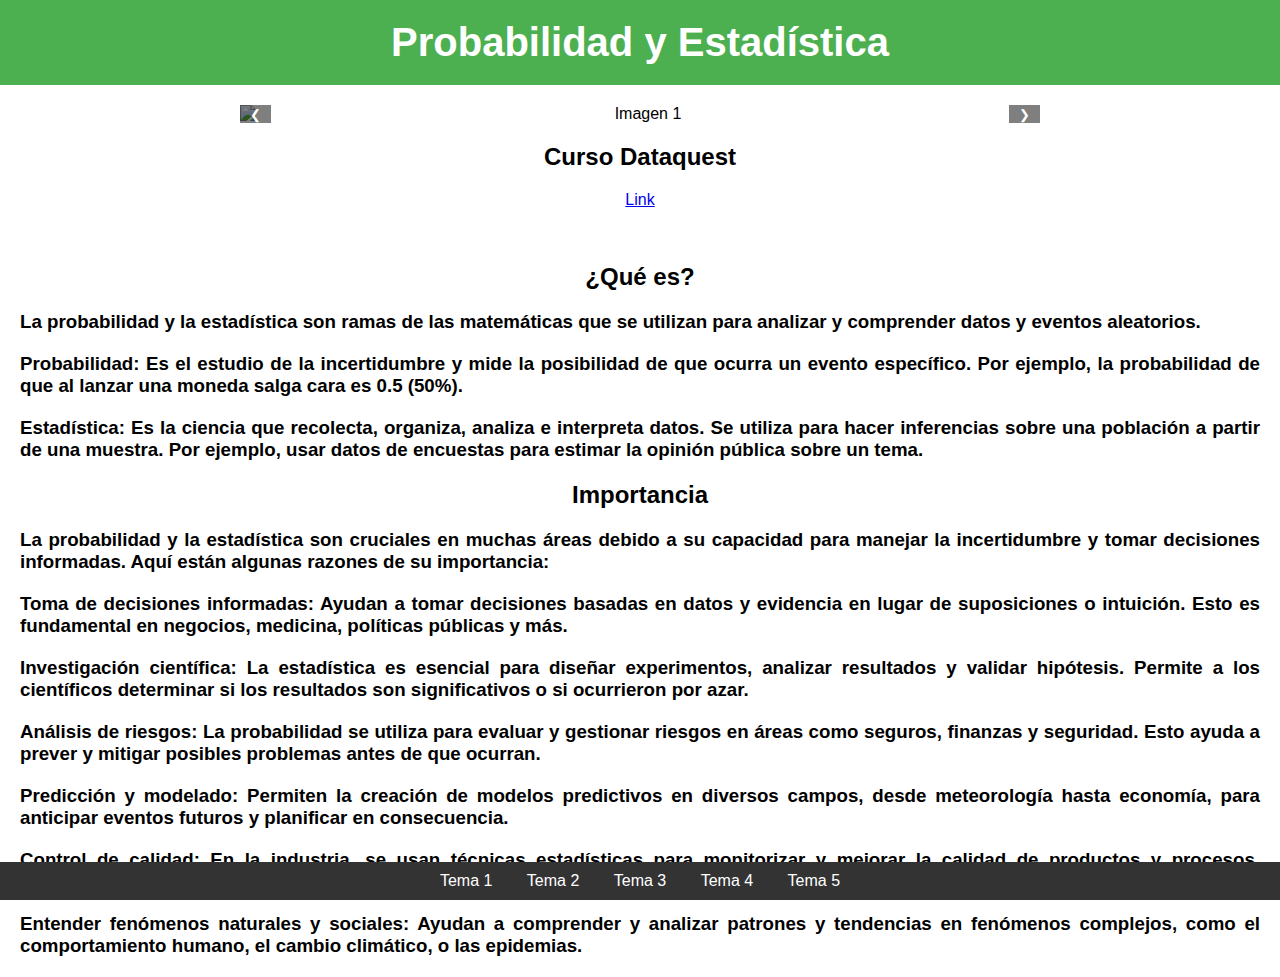
==== commit 08085cfe: "link curso dataquest" ====
--- a/index.html
+++ b/index.html
@@ -24,6 +24,13 @@
         </div>
     </div>
 
+    <div>
+        <h2>Curso Dataquest</h2>
+        <a href="https://app.dataquest.io/profile/230110073">Link</a>
+        <p>‎ ‎ ‎ ‎ ‎ ‎ ‎ ‎ ‎ ‎ ‎ ‎ ‎ ‎ ‎ ‎ ‎ ‎ ‎ ‎ ‎ ‎ ‎ ‎ ‎ ‎ ‎ ‎ ‎ ‎ ‎ ‎ ‎ ‎ ‎ ‎ ‎ ‎ ‎ ‎ ‎ ‎ ‎ ‎ ‎ ‎ ‎ ‎ ‎ ‎ </p>
+
+    </div>
+   
     <div>
         <h2>¿Qué es?</h2>
 
